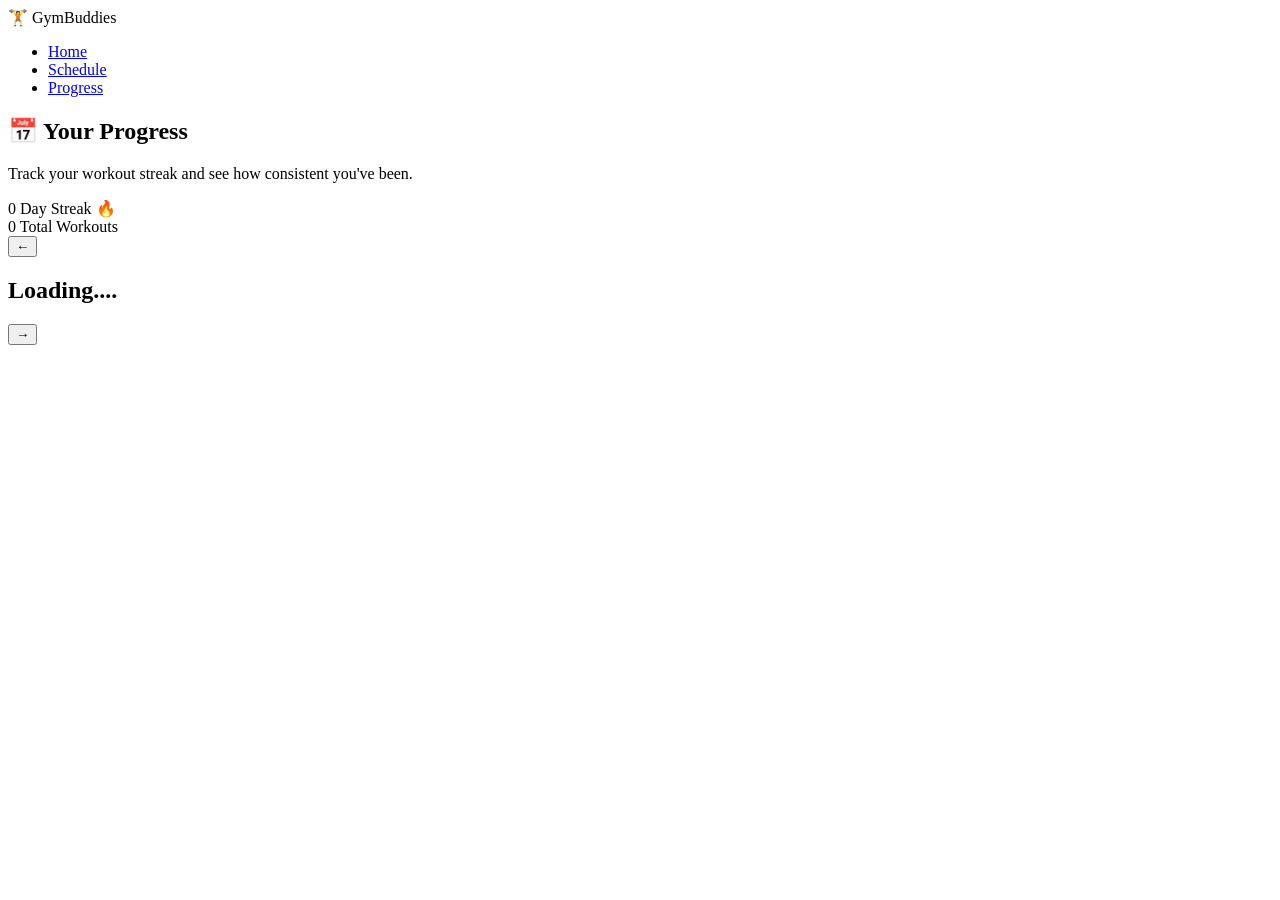
==== calendar.html @ 72302232 "Add calendar.html - progress tracking and streak page" ====
<!DOCTYPE html>
<html lang="en">
<head>
  <meta charset="UTF-8" >
  <meta name="viewport" content="width=device-width, initial-scale=1.0" >
  <title>GymBuddies – Progress</title>
  <link rel="stylesheet" href="css/style.css" >
</head>
<body>

  <nav class="navbar">
    <div class="logo">
      <span class="logo-icon">🏋️</span>
      <span class="logo-text">GymBuddies</span>
    </div>
    <ul class="nav-links">
      <li><a href="index.html">Home</a></li>
      <li><a href="schedule.html">Schedule</a></li>
      <li><a href="calendar.html" class="active">Progress</a></li>
    </ul>
  </nav>

  <main>

    <section class="hero">
      <h1>📅 Your Progress</h1>
      <p>Track your workout streak and see how consistent you've been.</p>
    </section>

    <section class="streak-section">
      <div class="streak-card">
        <span class="streak-number" id="streakCount">0</span>
        <span class="streak-label">Day Streak 🔥</span>
      </div>
      <div class="streak-card">
        <span class="streak-number" id="totalWorkouts">0</span>
        <span class="streak-label">Total Workouts</span>
      </div>
    </section>

    <section class="calendar-section">
      <div class="calendar-header">
        <button type="button" id="prevMonth">&#8592;</button>
        <h2 id="monthTitle">Loading....</h2>
        <button type="button" id="nextMonth">&#8594;</button>
      </div>
      <div class="calendar-grid" id="calendarGrid">
        <!-- JavaScript builds the calendar days here -->
      </div>
    </section>

  </main>

  <script src="js/calendar.js"></script>
</body>
</html>
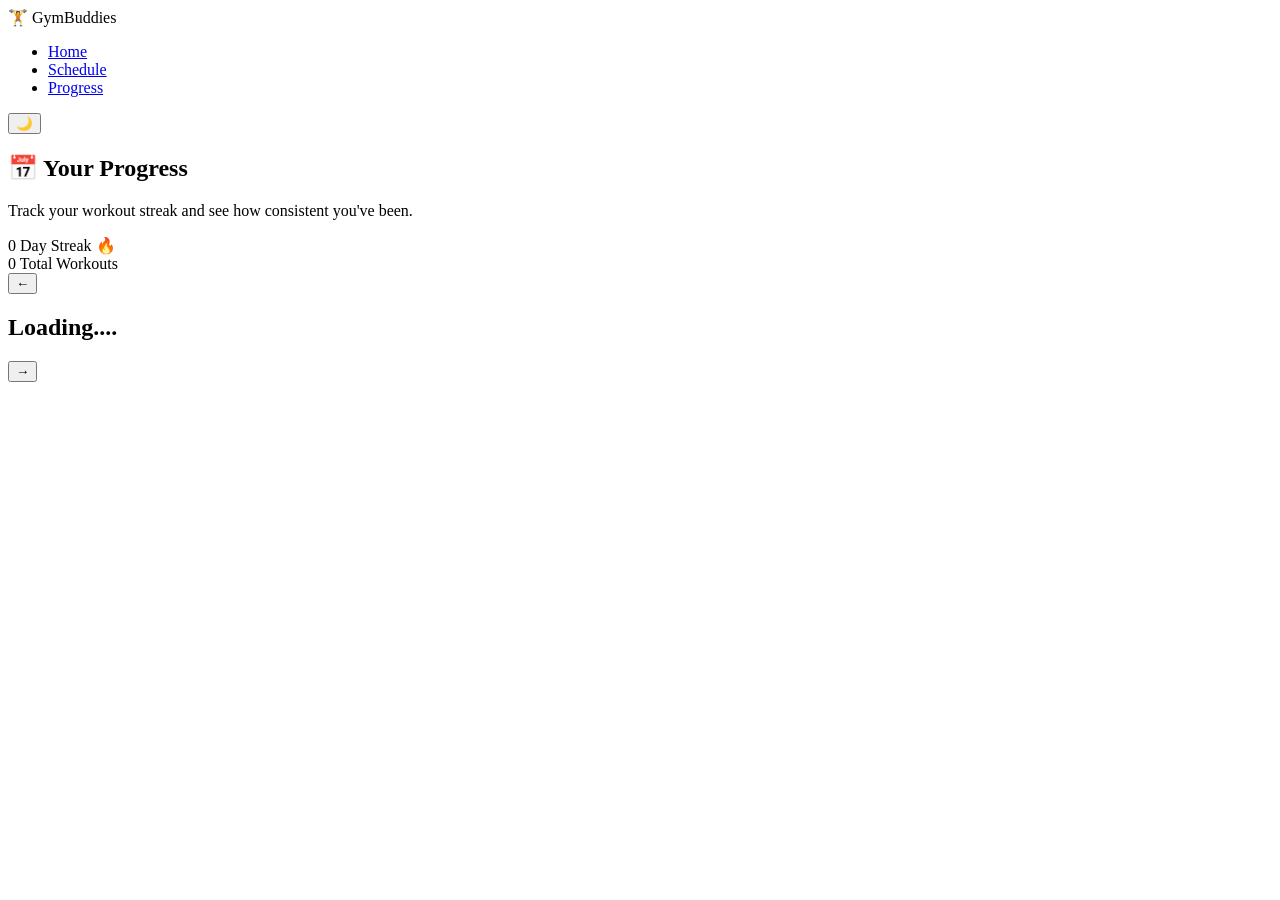
==== commit aff022d5: "Add theme toggle" ====
--- a/calendar.html
+++ b/calendar.html
@@ -18,6 +18,7 @@
       <li><a href="schedule.html">Schedule</a></li>
       <li><a href="calendar.html" class="active">Progress</a></li>
     </ul>
+    <button type="button" id="themeToggle" class="theme-btn">🌙</button>
   </nav>
 
   <main>
